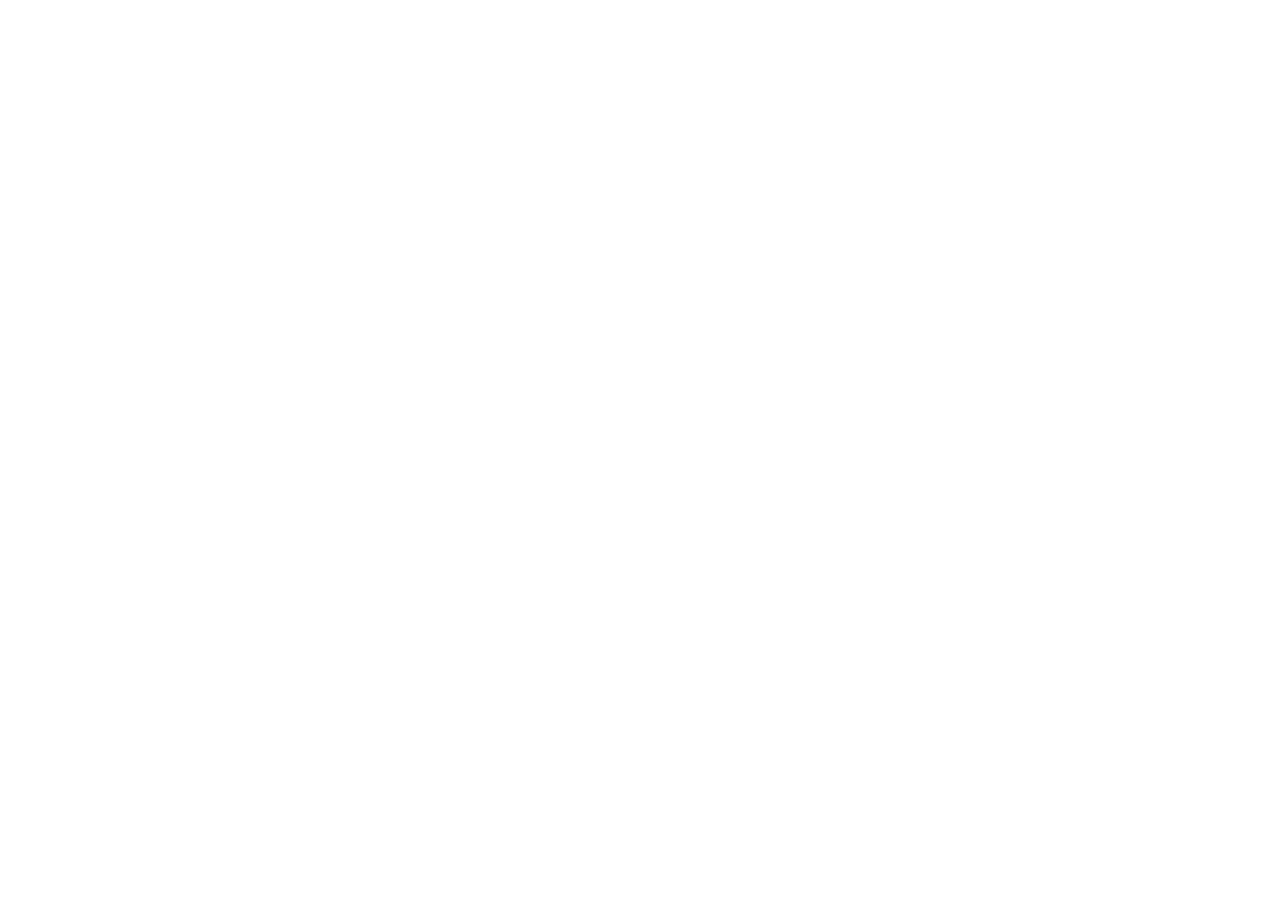
==== index.html @ a723108f "added index.html file" ====
<!DOCTYPE html>
<html lang="en">

<head>
    <meta charset="UTF-8">
    <meta name="viewport" content="width=device-width, initial-scale=1.0">
    <title>Document</title>
</head>

<body>

</body>

</html>
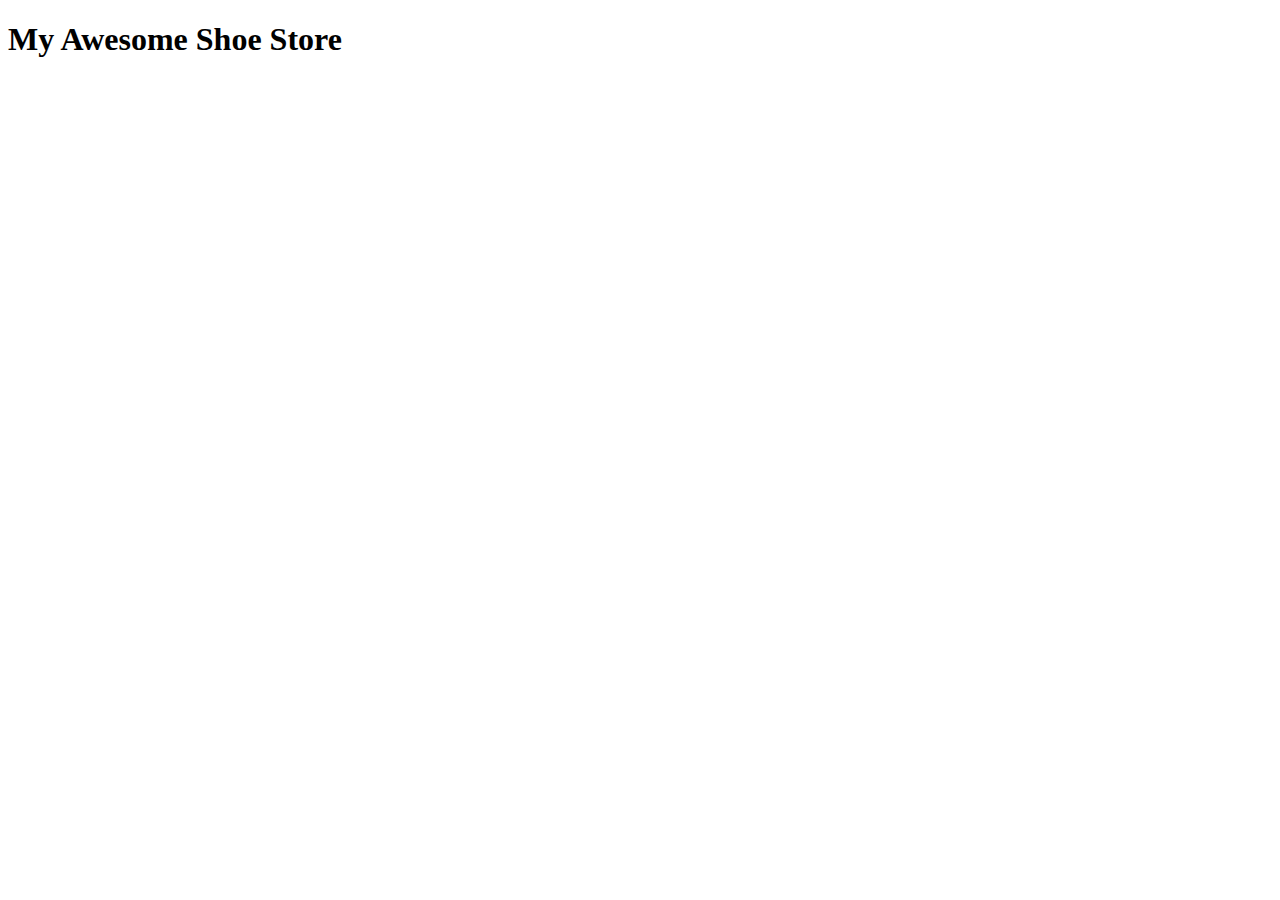
==== commit 05dce493: "added style.css file" ====
--- a/index.html
+++ b/index.html
@@ -4,11 +4,12 @@
 <head>
     <meta charset="UTF-8">
     <meta name="viewport" content="width=device-width, initial-scale=1.0">
-    <title>Document</title>
+    <title>My Shoe store</title>
+    <link rel="stylesheet" href="assets/css/style.css">
 </head>
 
 <body>
-
+    <h1> My Awesome Shoe Store </h1>
 </body>
 
 </html>--- a/assets/css/style.css
+++ b/assets/css/style.css
@@ -0,0 +1,3 @@
+! h1 {
+    color: red
+}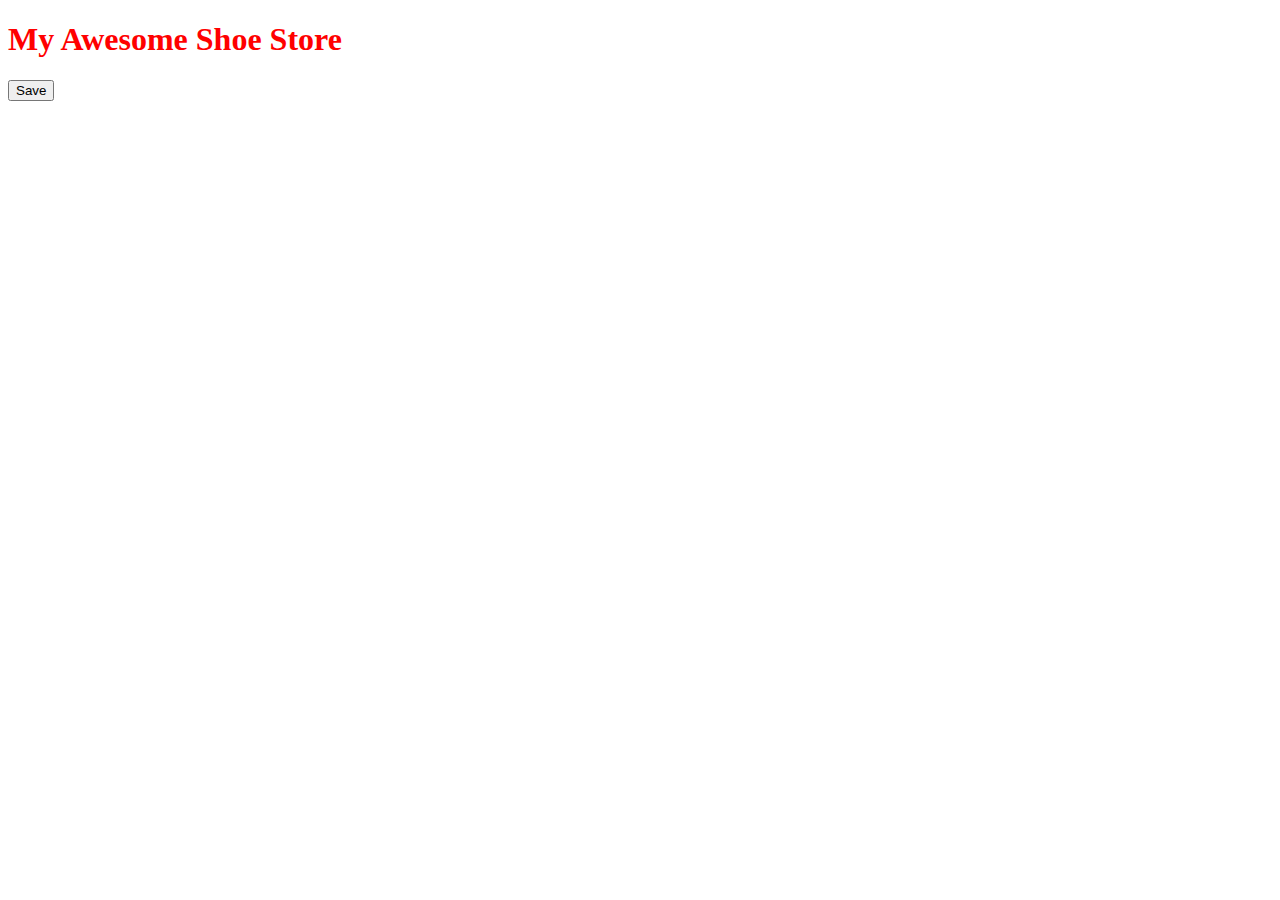
==== commit de3635a3: "created save button" ====
--- a/index.html
+++ b/index.html
@@ -10,6 +10,7 @@
 
 <body>
     <h1> My Awesome Shoe Store </h1>
+    <button>Save</button>
 </body>
 
 </html>--- a/assets/css/style.css
+++ b/assets/css/style.css
@@ -1,3 +1,3 @@
-! h1 {
+h1 {
     color: red
 }